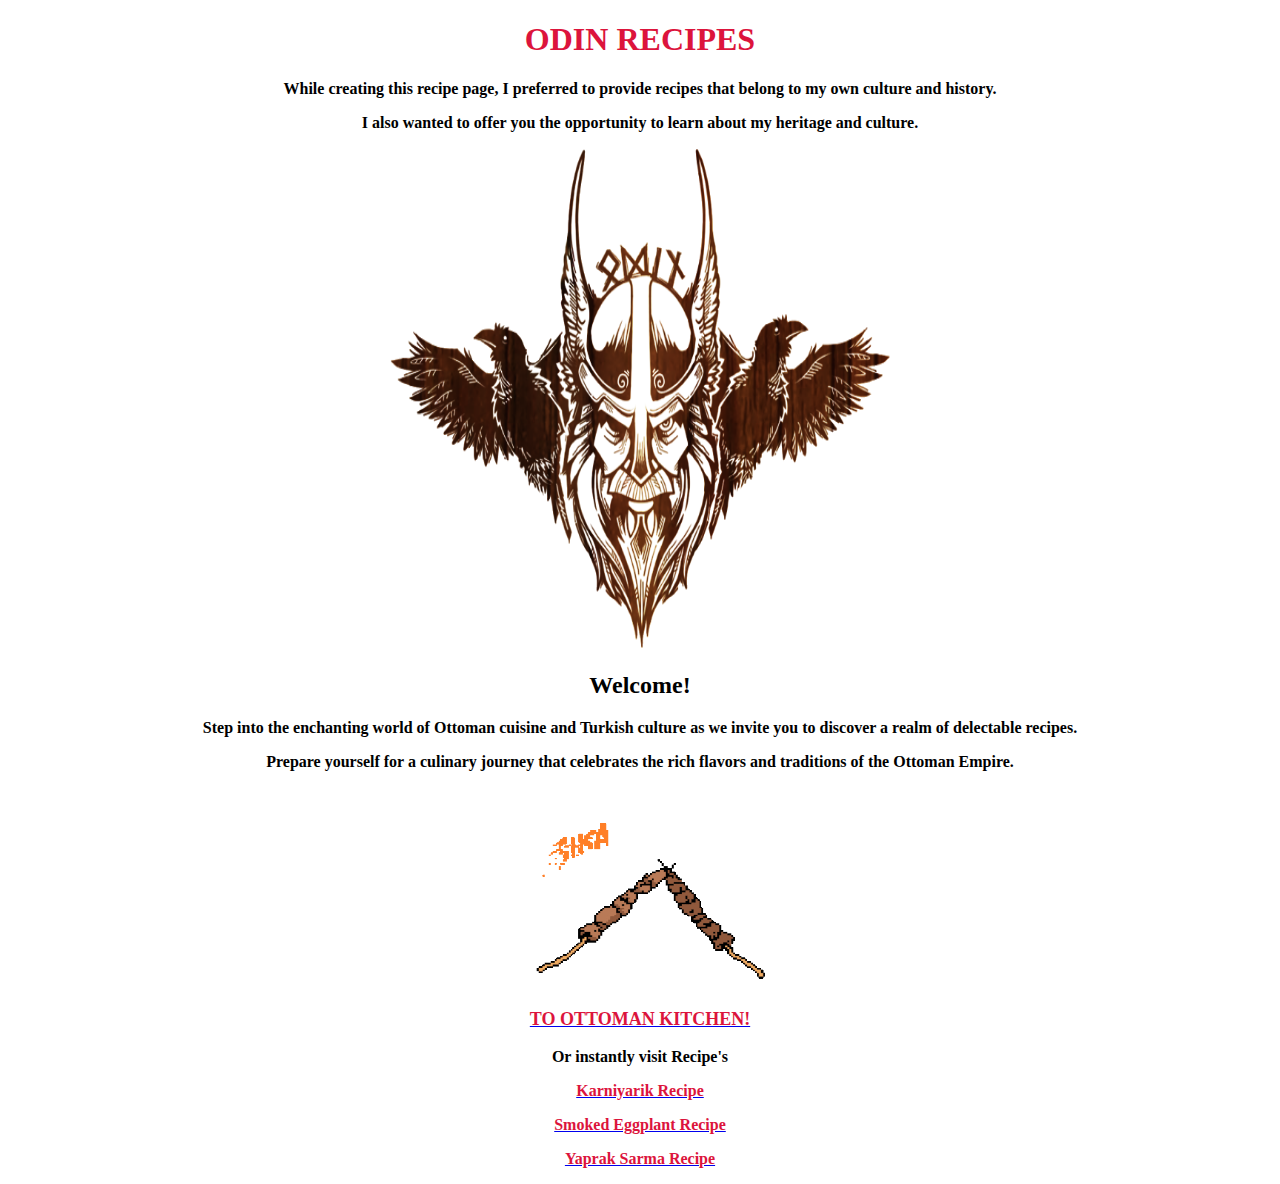
==== index.html @ 55ac7fbc "Add Comment Done Homepage" ====
<!DOCTYPE html>
<html lang="EN">

    <head>
        <meta charset="UTF-8">
        <title>Welcome</title>
        <style>
            body {
                background-image: url('images/background1.jpg');
            }
        </style>
    </head>
    
    <!--I learned how to center text through searching.-->
    <!--ps: I know that now we're using HTML5 we don't use the <center> method.-->
    <!--However, just for this project, i've used, anyway... (welp, i don't know CSS yet)-->
    <!--I learned how to change the color of an HTML text & font size through the given additional resources in the curriculum-->

    <body>
        <center>
            <h1 style="color: crimson;">ODIN RECIPES</h1>

            <p><b>While creating this recipe page, I preferred to provide recipes that belong to my own culture and history.</b></p>
            <p><b>I also wanted to offer you the opportunity to learn about my heritage and culture.</b></p>

            <img src="images/odinlogo1.png" width="500" height="500" alt="A Drawning of God Odin">

            <h2>Welcome!</h2>

            <p><b>Step into the enchanting world of Ottoman cuisine and Turkish culture as we invite you to discover a realm of delectable recipes.</b></p>

            <p><b>Prepare yourself for a culinary journey that celebrates the rich flavors and traditions of the Ottoman Empire.</b></p>

            <img src="images/kebabfight.gif" width="250" height="200" alt="Shish Kebab Gif">

            <a href="recipes/ottomankitchen.html"><p style="color: crimson; font-size: large;"><b>TO OTTOMAN KITCHEN!</b></p></a>

            <p><b>Or instantly visit Recipe's</b></p>

            <a href="recipes/karniyarik.html"><p style="color: crimson;"><b>Karniyarik Recipe</b></p></a>
            <a href="recipes/patlicansalat.html"><p style="color: crimson;"><b>Smoked Eggplant Recipe</b></p></a>
            <a href="recipes/yapraksarma.html"><p style="color: crimson;"><b>Yaprak Sarma Recipe</b></p></a>
        </center>



    </body>


</html>
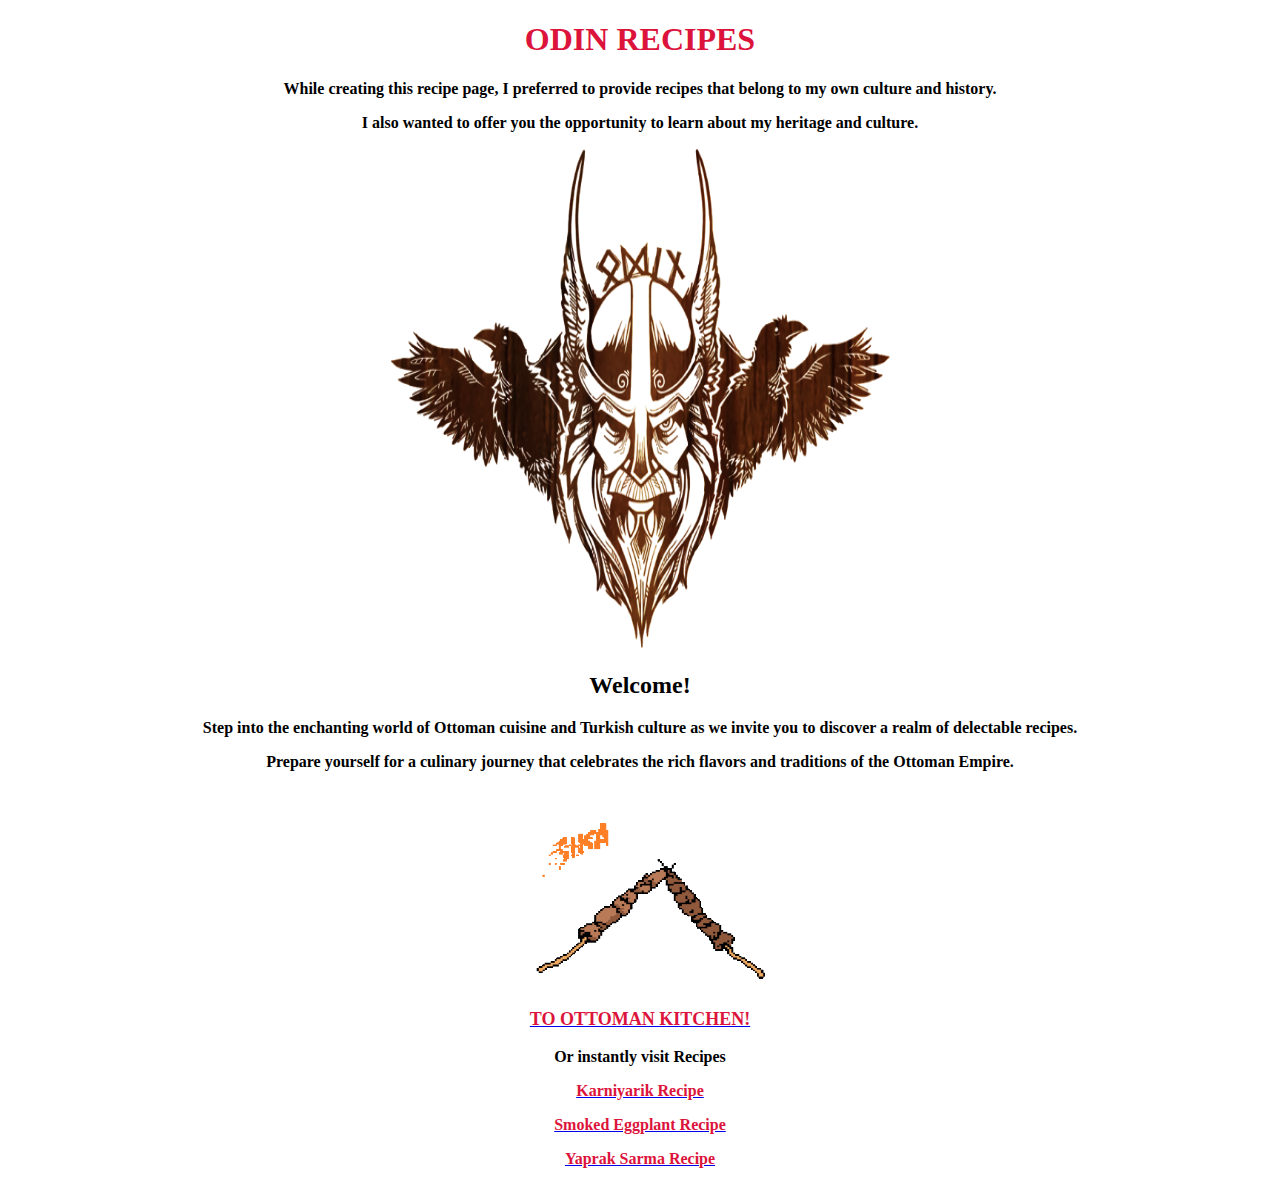
==== commit 5f094a39: "Spellcheck" ====
--- a/index.html
+++ b/index.html
@@ -1,20 +1,18 @@
+<!--Welcome Page for the Odin Recipes-->
+
 <!DOCTYPE html>
 <html lang="EN">
 
     <head>
         <meta charset="UTF-8">
         <title>Welcome</title>
+        <link rel="icon" type="image/x-icon" href="./images/ottofav.ico">
         <style>
             body {
-                background-image: url('images/background1.jpg');
+                background-image: url('./images/background1.jpg');
             }
         </style>
     </head>
-    
-    <!--I learned how to center text through searching.-->
-    <!--ps: I know that now we're using HTML5 we don't use the <center> method.-->
-    <!--However, just for this project, i've used, anyway... (welp, i don't know CSS yet)-->
-    <!--I learned how to change the color of an HTML text & font size through the given additional resources in the curriculum-->
 
     <body>
         <center>
@@ -23,7 +21,7 @@
             <p><b>While creating this recipe page, I preferred to provide recipes that belong to my own culture and history.</b></p>
             <p><b>I also wanted to offer you the opportunity to learn about my heritage and culture.</b></p>
 
-            <img src="images/odinlogo1.png" width="500" height="500" alt="A Drawning of God Odin">
+            <img src="./images/odinlogo1.png" width="500" height="500" alt="A Drawning of God Odin">
 
             <h2>Welcome!</h2>
 
@@ -31,19 +29,16 @@
 
             <p><b>Prepare yourself for a culinary journey that celebrates the rich flavors and traditions of the Ottoman Empire.</b></p>
 
-            <img src="images/kebabfight.gif" width="250" height="200" alt="Shish Kebab Gif">
+            <img src="./images/kebabfight.gif" width="250" height="200" alt="Shish Kebab Gif">
 
-            <a href="recipes/ottomankitchen.html"><p style="color: crimson; font-size: large;"><b>TO OTTOMAN KITCHEN!</b></p></a>
+            <a href="./recipes/ottomankitchen.html"><p style="color: crimson; font-size: large;"><b>TO OTTOMAN KITCHEN!</b></p></a>
 
-            <p><b>Or instantly visit Recipe's</b></p>
+            <p><b>Or instantly visit Recipes</b></p>
 
-            <a href="recipes/karniyarik.html"><p style="color: crimson;"><b>Karniyarik Recipe</b></p></a>
-            <a href="recipes/patlicansalat.html"><p style="color: crimson;"><b>Smoked Eggplant Recipe</b></p></a>
-            <a href="recipes/yapraksarma.html"><p style="color: crimson;"><b>Yaprak Sarma Recipe</b></p></a>
+            <a href="./recipes/karniyarik.html"><p style="color: crimson;"><b>Karniyarik Recipe</b></p></a>
+            <a href="./recipes/patlicansalat.html"><p style="color: crimson;"><b>Smoked Eggplant Recipe</b></p></a>
+            <a href="./recipes/yapraksarma.html"><p style="color: crimson;"><b>Yaprak Sarma Recipe</b></p></a>
         </center>
-
-
-
     </body>
 
 
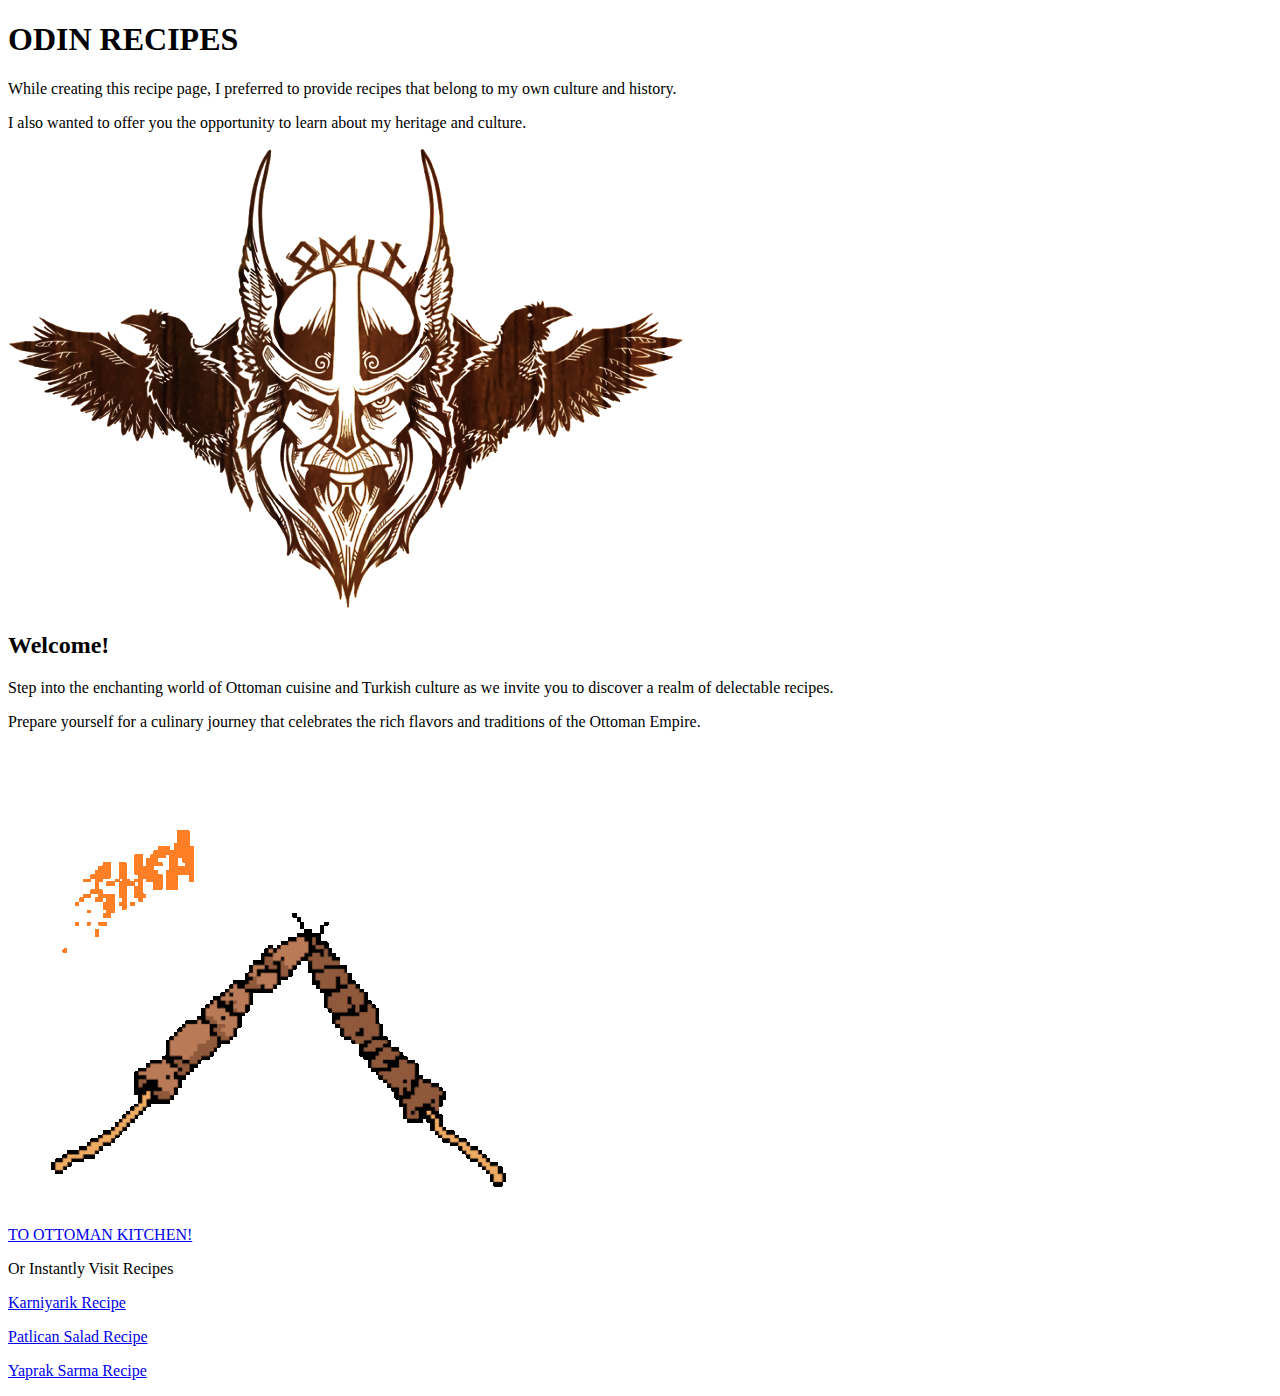
==== commit 701b8ee9: "css add" ====
--- a/index.html
+++ b/index.html
@@ -7,38 +7,34 @@
         <meta charset="UTF-8">
         <title>Welcome</title>
         <link rel="icon" type="image/x-icon" href="./images/ottofav.ico">
-        <style>
-            body {
-                background-image: url('./images/background1.jpg');
-            }
-        </style>
+        <link rel="stylesheet" href="styles.css">
     </head>
 
     <body>
-        <center>
-            <h1 style="color: crimson;">ODIN RECIPES</h1>
+        
+        <h1>ODIN RECIPES</h1>
 
-            <p><b>While creating this recipe page, I preferred to provide recipes that belong to my own culture and history.</b></p>
-            <p><b>I also wanted to offer you the opportunity to learn about my heritage and culture.</b></p>
+        <p>While creating this recipe page, I preferred to provide recipes that belong to my own culture and history.</p>
+        <p>I also wanted to offer you the opportunity to learn about my heritage and culture.</p>
 
-            <img src="./images/odinlogo1.png" width="500" height="500" alt="A Drawning of God Odin">
+        <img id="cover" src="./images/odinlogo1.png" alt="Drawing of God Odin">
 
             <h2>Welcome!</h2>
 
-            <p><b>Step into the enchanting world of Ottoman cuisine and Turkish culture as we invite you to discover a realm of delectable recipes.</b></p>
+            <p>Step into the enchanting world of Ottoman cuisine and Turkish culture as we invite you to discover a realm of delectable recipes.</b></p>
 
-            <p><b>Prepare yourself for a culinary journey that celebrates the rich flavors and traditions of the Ottoman Empire.</b></p>
+            <p>Prepare yourself for a culinary journey that celebrates the rich flavors and traditions of the Ottoman Empire.</p>
 
-            <img src="./images/kebabfight.gif" width="250" height="200" alt="Shish Kebab Gif">
+            <img id="anim1" src="./images/kebabfight.gif" alt="Shish Kebab Gif">
 
-            <a href="./recipes/ottomankitchen.html"><p style="color: crimson; font-size: large;"><b>TO OTTOMAN KITCHEN!</b></p></a>
+            <a class="links" id="kitchen" href="./recipes/ottomankitchen.html"><p>TO OTTOMAN KITCHEN!</p></a>
 
-            <p><b>Or instantly visit Recipes</b></p>
+            <p>Or Instantly Visit Recipes</p>
 
-            <a href="./recipes/karniyarik.html"><p style="color: crimson;"><b>Karniyarik Recipe</b></p></a>
-            <a href="./recipes/patlicansalat.html"><p style="color: crimson;"><b>Smoked Eggplant Recipe</b></p></a>
-            <a href="./recipes/yapraksarma.html"><p style="color: crimson;"><b>Yaprak Sarma Recipe</b></p></a>
-        </center>
+            <a class="links" href="./recipes/karniyarik.html"><p>Karniyarik Recipe</p></a>
+            <a class="links" href="./recipes/patlicansalat.html"><p>Patlican Salad Recipe</p></a>
+            <a class="links" href="./recipes/yapraksarma.html"><p>Yaprak Sarma Recipe</p></a>
+        
     </body>
 
 
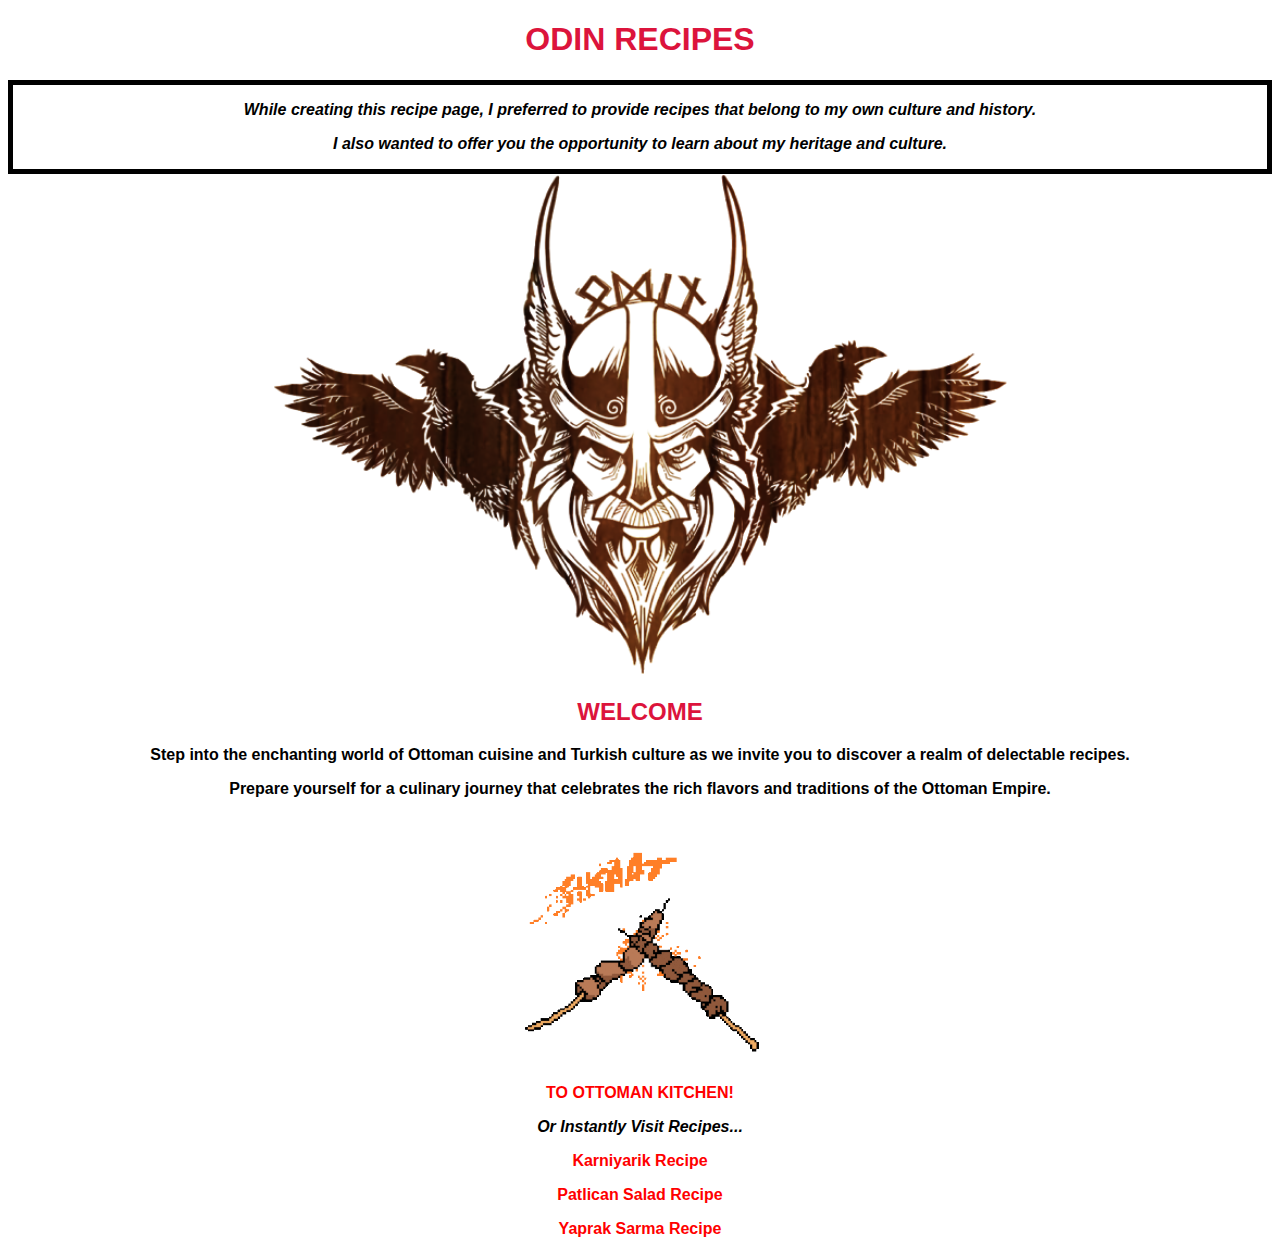
==== commit af544f56: "border add" ====
--- a/index.html
+++ b/index.html
@@ -11,30 +11,33 @@
     </head>
 
     <body>
+        <h1>ODIN RECIPES</h1>
+        <div class="info">
+            <p>While creating this recipe page, I preferred to provide recipes that belong to my own culture and history.</p>
+            <p>I also wanted to offer you the opportunity to learn about my heritage and culture.</p>
+        </div>
+
+        <!-- For some reason external CSS doesn't seem to work for images. Yes, tried everything -->
+        <img src="./images/odinlogo1.png" alt="Drawing of God Odin" style="height: 500px; width: auto;">
+          
+
+        <h2>WELCOME</h2>
+
+        <p>Step into the enchanting world of Ottoman cuisine and Turkish culture as we invite you to discover a realm of delectable recipes.</b></p>
+
+        <p>Prepare yourself for a culinary journey that celebrates the rich flavors and traditions of the Ottoman Empire.</p>
+
+        <!-- For some reason external CSS doesn't seem to work for images. Yes, tried everything -->
+        <img src="./images/kebabfight.gif" alt="Shish Kebab Gif" style="height: 250px; width: auto;">
         
-        <h1>ODIN RECIPES</h1>
+        
+        <a class="links" id="kitchen" href="./recipes/ottomankitchen.html"><p>TO OTTOMAN KITCHEN!</p></a>
 
-        <p>While creating this recipe page, I preferred to provide recipes that belong to my own culture and history.</p>
-        <p>I also wanted to offer you the opportunity to learn about my heritage and culture.</p>
+        <p><i>Or Instantly Visit Recipes...</i></p>
 
-        <img id="cover" src="./images/odinlogo1.png" alt="Drawing of God Odin">
-
-            <h2>Welcome!</h2>
-
-            <p>Step into the enchanting world of Ottoman cuisine and Turkish culture as we invite you to discover a realm of delectable recipes.</b></p>
-
-            <p>Prepare yourself for a culinary journey that celebrates the rich flavors and traditions of the Ottoman Empire.</p>
-
-            <img id="anim1" src="./images/kebabfight.gif" alt="Shish Kebab Gif">
-
-            <a class="links" id="kitchen" href="./recipes/ottomankitchen.html"><p>TO OTTOMAN KITCHEN!</p></a>
-
-            <p>Or Instantly Visit Recipes</p>
-
-            <a class="links" href="./recipes/karniyarik.html"><p>Karniyarik Recipe</p></a>
-            <a class="links" href="./recipes/patlicansalat.html"><p>Patlican Salad Recipe</p></a>
-            <a class="links" href="./recipes/yapraksarma.html"><p>Yaprak Sarma Recipe</p></a>
-        
+        <a class="links" href="./recipes/karniyarik.html"><p>Karniyarik Recipe</p></a>
+        <a class="links" href="./recipes/patlicansalat.html"><p>Patlican Salad Recipe</p></a>
+        <a class="links" href="./recipes/yapraksarma.html"><p>Yaprak Sarma Recipe</p></a>    
     </body>
 
 
--- a/styles.css
+++ b/styles.css
@@ -0,0 +1,26 @@
+body {
+    background-image: url(./images/background1.jpg);
+    text-align: center;
+    font-family: Arial, Helvetica, sans-serif;
+}
+
+p {
+    font-weight: bold;
+    
+}
+
+.info {
+    font-style: italic;
+    border: 5px solid black;
+}
+
+
+h1, 
+h2 {
+    color: crimson;
+}
+
+.links {
+    color: red;
+    text-decoration-line: none;
+}
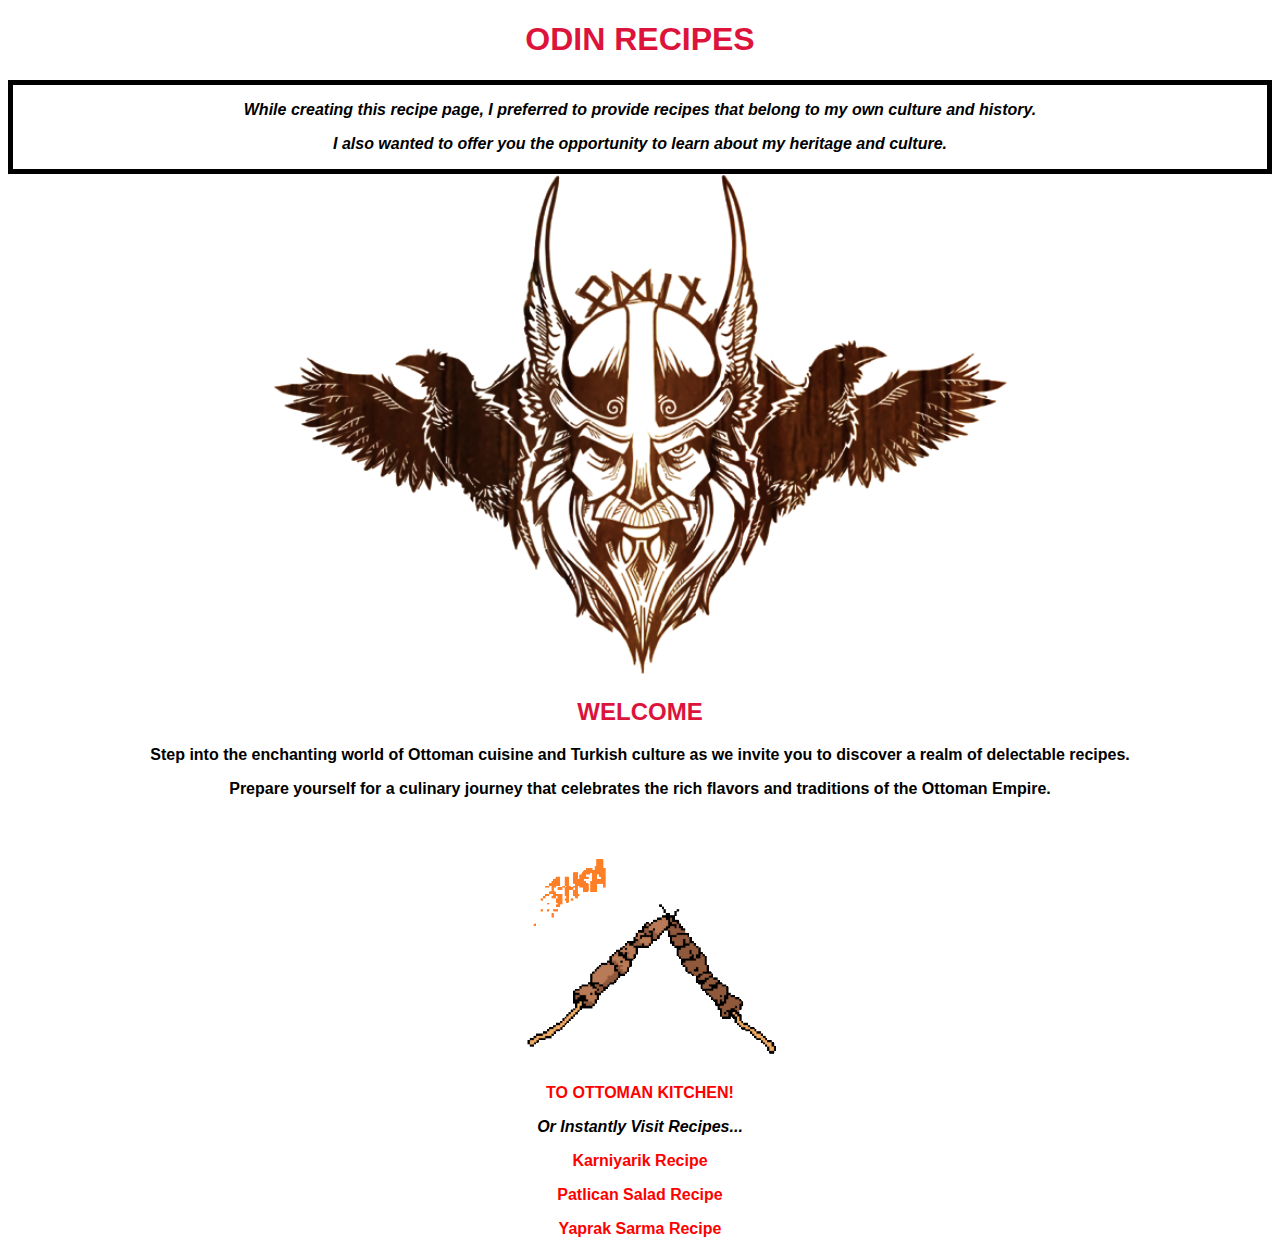
==== commit 5c652859: "fix syntax" ====
--- a/index.html
+++ b/index.html
@@ -7,7 +7,7 @@
         <meta charset="UTF-8">
         <title>Welcome</title>
         <link rel="icon" type="image/x-icon" href="./images/ottofav.ico">
-        <link rel="stylesheet" href="styles.css">
+        <link rel="stylesheet" href="./styles.css">
     </head>
 
     <body>
--- a/styles.css
+++ b/styles.css
@@ -18,6 +18,7 @@
 h1, 
 h2 {
     color: crimson;
+    font-weight: 800;
 }
 
 .links {
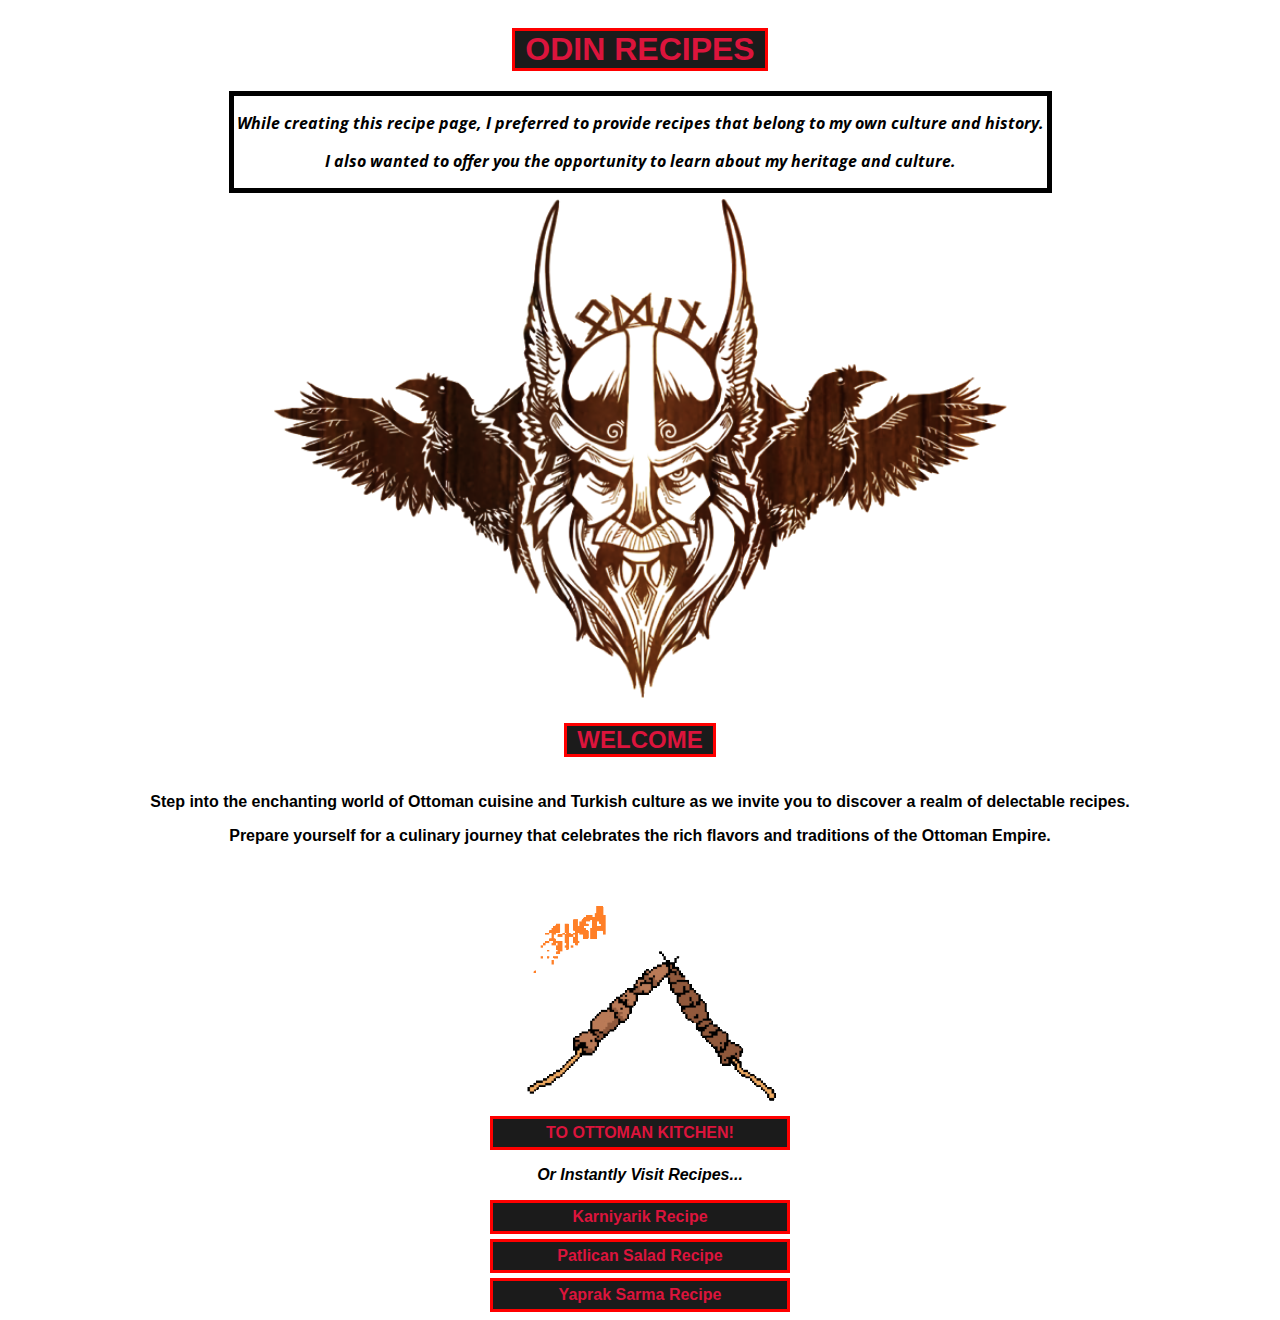
==== commit 44087053: "homepage done" ====
--- a/index.html
+++ b/index.html
@@ -8,10 +8,19 @@
         <title>Welcome</title>
         <link rel="icon" type="image/x-icon" href="./images/ottofav.ico">
         <link rel="stylesheet" href="./styles.css">
+        <style>
+            @font-face {
+                font-family: customfont;
+                src: url(./OpenSans-Italic-VariableFont_wdth\,wght.ttf);
+            }
+        </style>
     </head>
 
     <body>
-        <h1>ODIN RECIPES</h1>
+        <div>
+            <h1 class="header">ODIN RECIPES</h1>
+        </div>
+
         <div class="info">
             <p>While creating this recipe page, I preferred to provide recipes that belong to my own culture and history.</p>
             <p>I also wanted to offer you the opportunity to learn about my heritage and culture.</p>
@@ -21,7 +30,7 @@
         <img src="./images/odinlogo1.png" alt="Drawing of God Odin" style="height: 500px; width: auto;">
           
 
-        <h2>WELCOME</h2>
+        <h2 class="header">WELCOME</h2>
 
         <p>Step into the enchanting world of Ottoman cuisine and Turkish culture as we invite you to discover a realm of delectable recipes.</b></p>
 
@@ -30,14 +39,17 @@
         <!-- For some reason external CSS doesn't seem to work for images. Yes, tried everything -->
         <img src="./images/kebabfight.gif" alt="Shish Kebab Gif" style="height: 250px; width: auto;">
         
-        
-        <a class="links" id="kitchen" href="./recipes/ottomankitchen.html"><p>TO OTTOMAN KITCHEN!</p></a>
-
-        <p><i>Or Instantly Visit Recipes...</i></p>
-
-        <a class="links" href="./recipes/karniyarik.html"><p>Karniyarik Recipe</p></a>
-        <a class="links" href="./recipes/patlicansalat.html"><p>Patlican Salad Recipe</p></a>
+        <div>
+            <a class="links" id="kitchen" href="./recipes/ottomankitchen.html"><p>TO OTTOMAN KITCHEN!</p></a>
+        </div>    
+            <p><i>Or Instantly Visit Recipes...</i></p>
+        <div>
+            <a class="links" href="./recipes/karniyarik.html"><p>Karniyarik Recipe</p></a>
+        </div>    
+            <a class="links" href="./recipes/patlicansalat.html"><p>Patlican Salad Recipe</p></a>
+        <div>
         <a class="links" href="./recipes/yapraksarma.html"><p>Yaprak Sarma Recipe</p></a>    
+        </div>    
     </body>
 
 
--- a/styles.css
+++ b/styles.css
@@ -1,3 +1,13 @@
+* {
+    box-sizing: border-box;
+  }
+
+
+  /* hover underline effect for links */
+a:hover {
+    text-decoration-line: underline;
+}
+
 body {
     background-image: url(./images/background1.jpg);
     text-align: center;
@@ -10,18 +20,41 @@
 }
 
 .info {
-    font-style: italic;
+    font-family: customfont;
+    box-sizing: border-box;
     border: 5px solid black;
+    display: inline-block;
+    margin: 0 auto;
+    padding: 0 3px;
 }
 
+img {
+    display: block;
+    margin: 5px auto;
 
-h1, 
-h2 {
+}
+
+.header {
     color: crimson;
     font-weight: 800;
+    border: 3px solid rgb(255, 0, 0);
+    background-color: rgb(27,27,27);
+    display: inline-block;
+    margin: 20px auto;
+    padding: 0 10px;
 }
 
 .links {
-    color: red;
+    color: crimson;
     text-decoration-line: none;
 }
+
+.links p {
+    border: 3px solid rgb(255, 0, 0);
+    width: 250;
+    padding: 5px 5px;
+    display: block;
+    margin: 5px auto;
+    width: 300px;
+    background-color: rgb(27,27,27);
+}